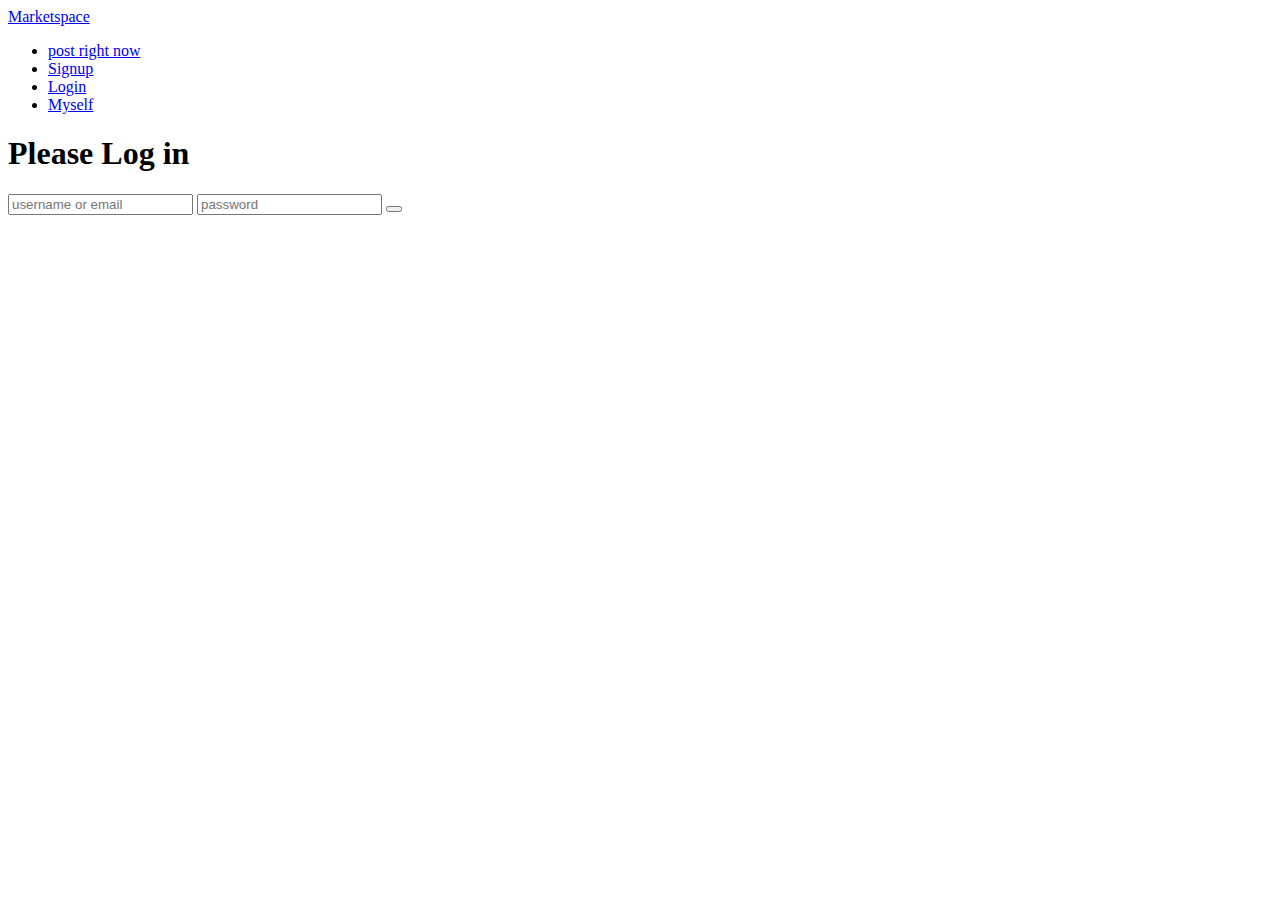
==== login.html @ 26bb3c8e "Add files via upload" ====
<!DOCTYPE html>
<html>
    <head>
        <meta charset='UTF-8'>
        <link id="theme_style" type="text/css" href="assets/css/style2.css" rel="stylesheet">
        <link rel="stylesheet" href="http://fonts.googleapis.com/css?family=Open+Sans:regular,700,600&amp;latin" type="text/css" />
        <!-- copy from index -->
        <link rel="stylesheet" href="assets/bootstrap/css/bootstrap.min.css" type="text/css">
        <link rel="stylesheet" href="assets/plugins/font-awesome/css/font-awesome.css" type="text/css"> 
        <link id="theme_style" type="text/css" href="assets/css/style1.css" rel="stylesheet" media="screen">
    </head>
    <body>
        <header class="navbar navbar-default navbar-fixed-top navbar-top">
            <div class="container">
                <div class="navbar-header">
                    <a href="index.html" class="navbar-brand"><span class="logo"><i class="fa fa-leaf"></i> Marketspace</span></a>
                </div>
                <div class="navbar-collapse collapse">
                    <ul class="nav navbar-nav navbar-right">
                        <li class="new-ads"><a href="#" class="btn btn-ads btn-block">post right now</a></li>
                        <li><a href="signup.html" class="fa fa-user-plus">Signup</a></li>
                        <li><a href="#" class="fa fa-user">Login</a>
                        <li><a href="#" class="fa fa-paw">Myself</a>
                    </ul>
                </div>
            </div>
        </header>
        <div id="loginform">
            <h1>Please Log in</h1>
            <form action="#">
                <input type="text" placeholder="username or email" value="" required>
                <input type="password" placeholder="password" value="" required>
                <button type="submit"><i class="fa fa-arrow-right"></i></button>
            </form>
        </div>
    </body>
</html>
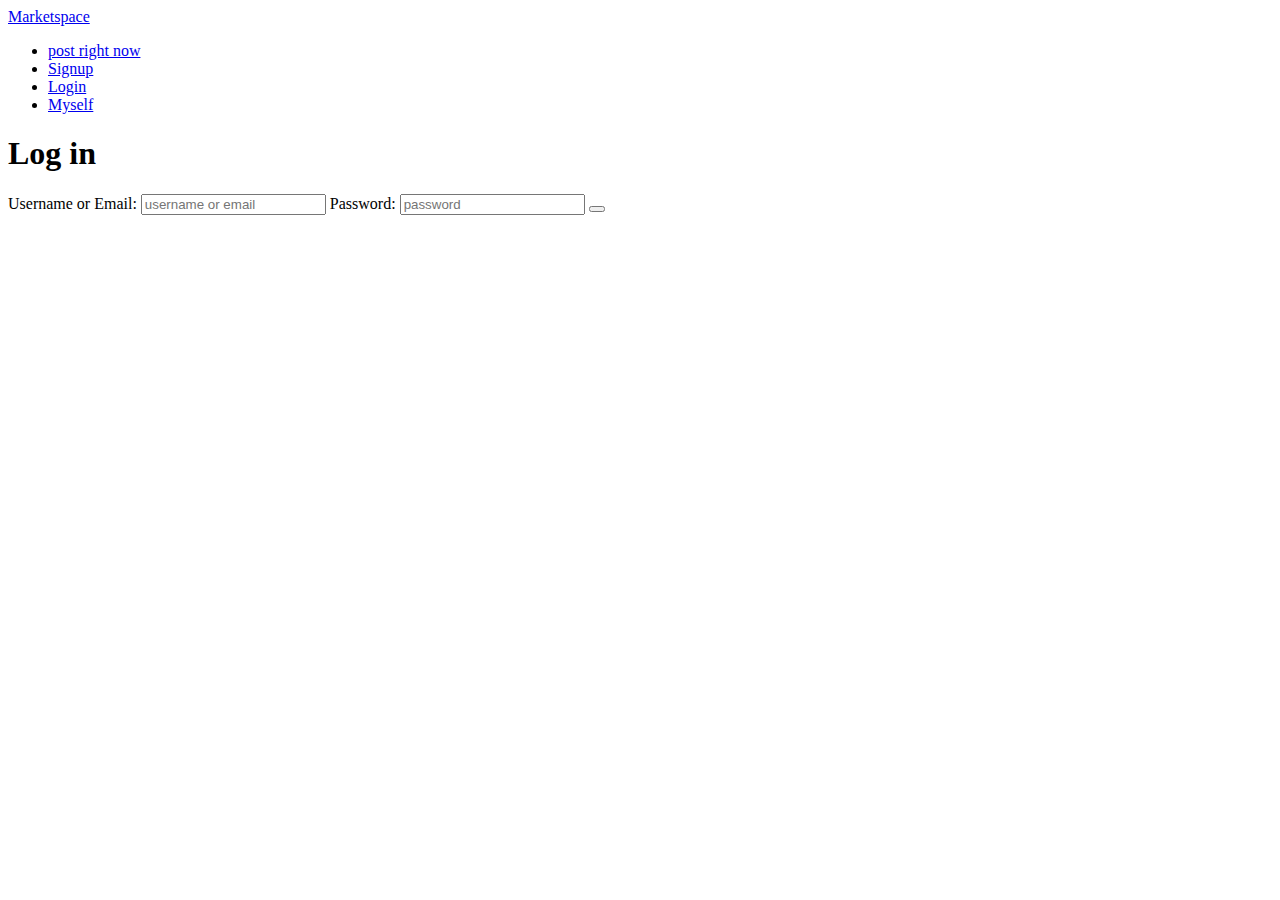
==== commit 4f4e0fc1: "Add files via upload" ====
--- a/login.html
+++ b/login.html
@@ -26,9 +26,11 @@
             </div>
         </header>
         <div id="loginform">
-            <h1>Please Log in</h1>
+            <h1>Log in</h1>
             <form action="#">
+                Username or Email:
                 <input type="text" placeholder="username or email" value="" required>
+                Password:
                 <input type="password" placeholder="password" value="" required>
                 <button type="submit"><i class="fa fa-arrow-right"></i></button>
             </form>
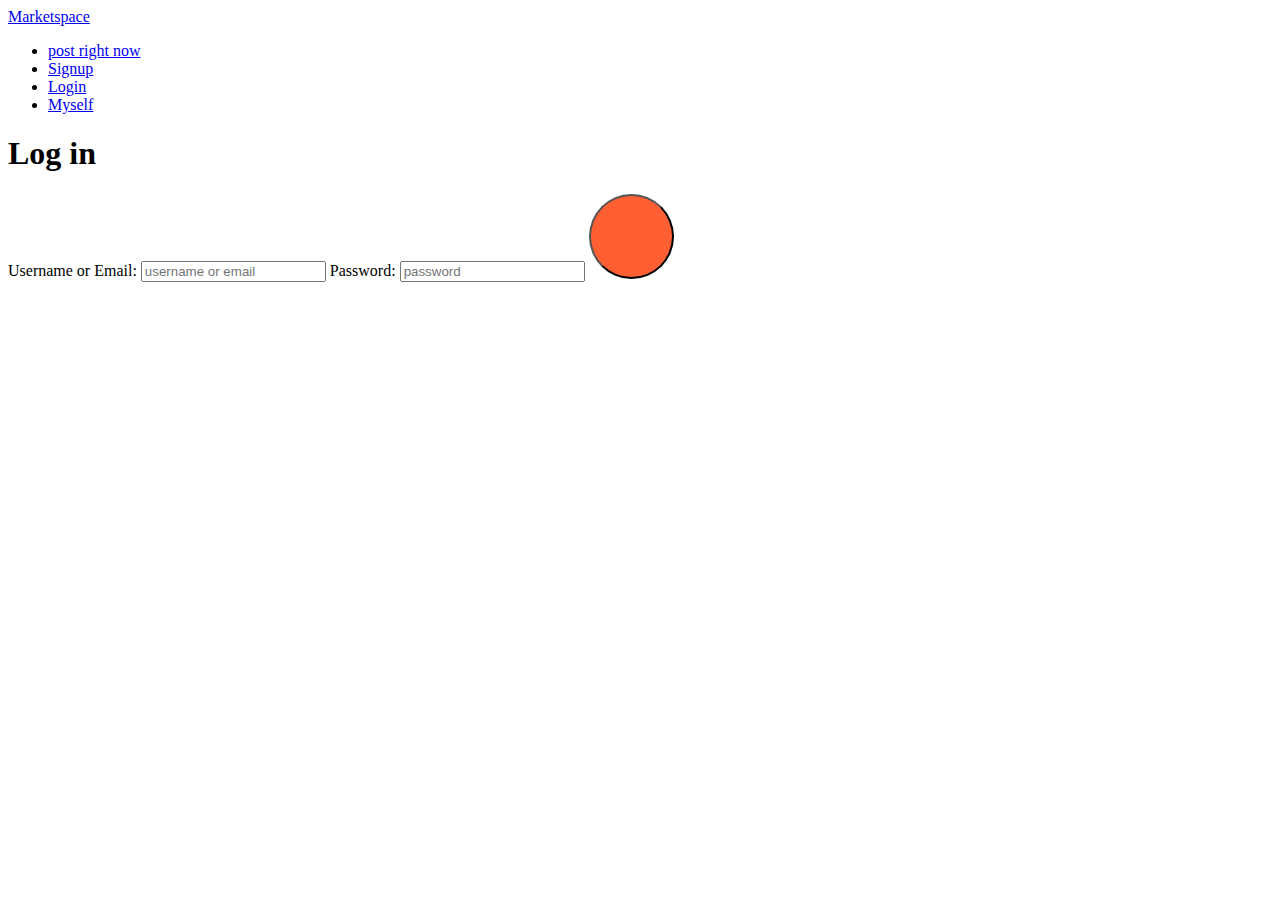
==== commit e6720172: "Add files via upload" ====
--- a/login.html
+++ b/login.html
@@ -7,8 +7,18 @@
         <!-- copy from index -->
         <link rel="stylesheet" href="assets/bootstrap/css/bootstrap.min.css" type="text/css">
         <link rel="stylesheet" href="assets/plugins/font-awesome/css/font-awesome.css" type="text/css"> 
-        <link id="theme_style" type="text/css" href="assets/css/style1.css" rel="stylesheet" media="screen">
+        <link id="theme_style" type="text/css" href="assets/css/style_index.css" rel="stylesheet" media="screen">
     </head>
+    <style>
+        button{
+            background: #ff5f32;
+            border-radius:50%;
+            width:85px;
+            height:85px;
+            right: 20px;
+            top: 120px;
+        }
+    </style>
     <body>
         <header class="navbar navbar-default navbar-fixed-top navbar-top">
             <div class="container">
